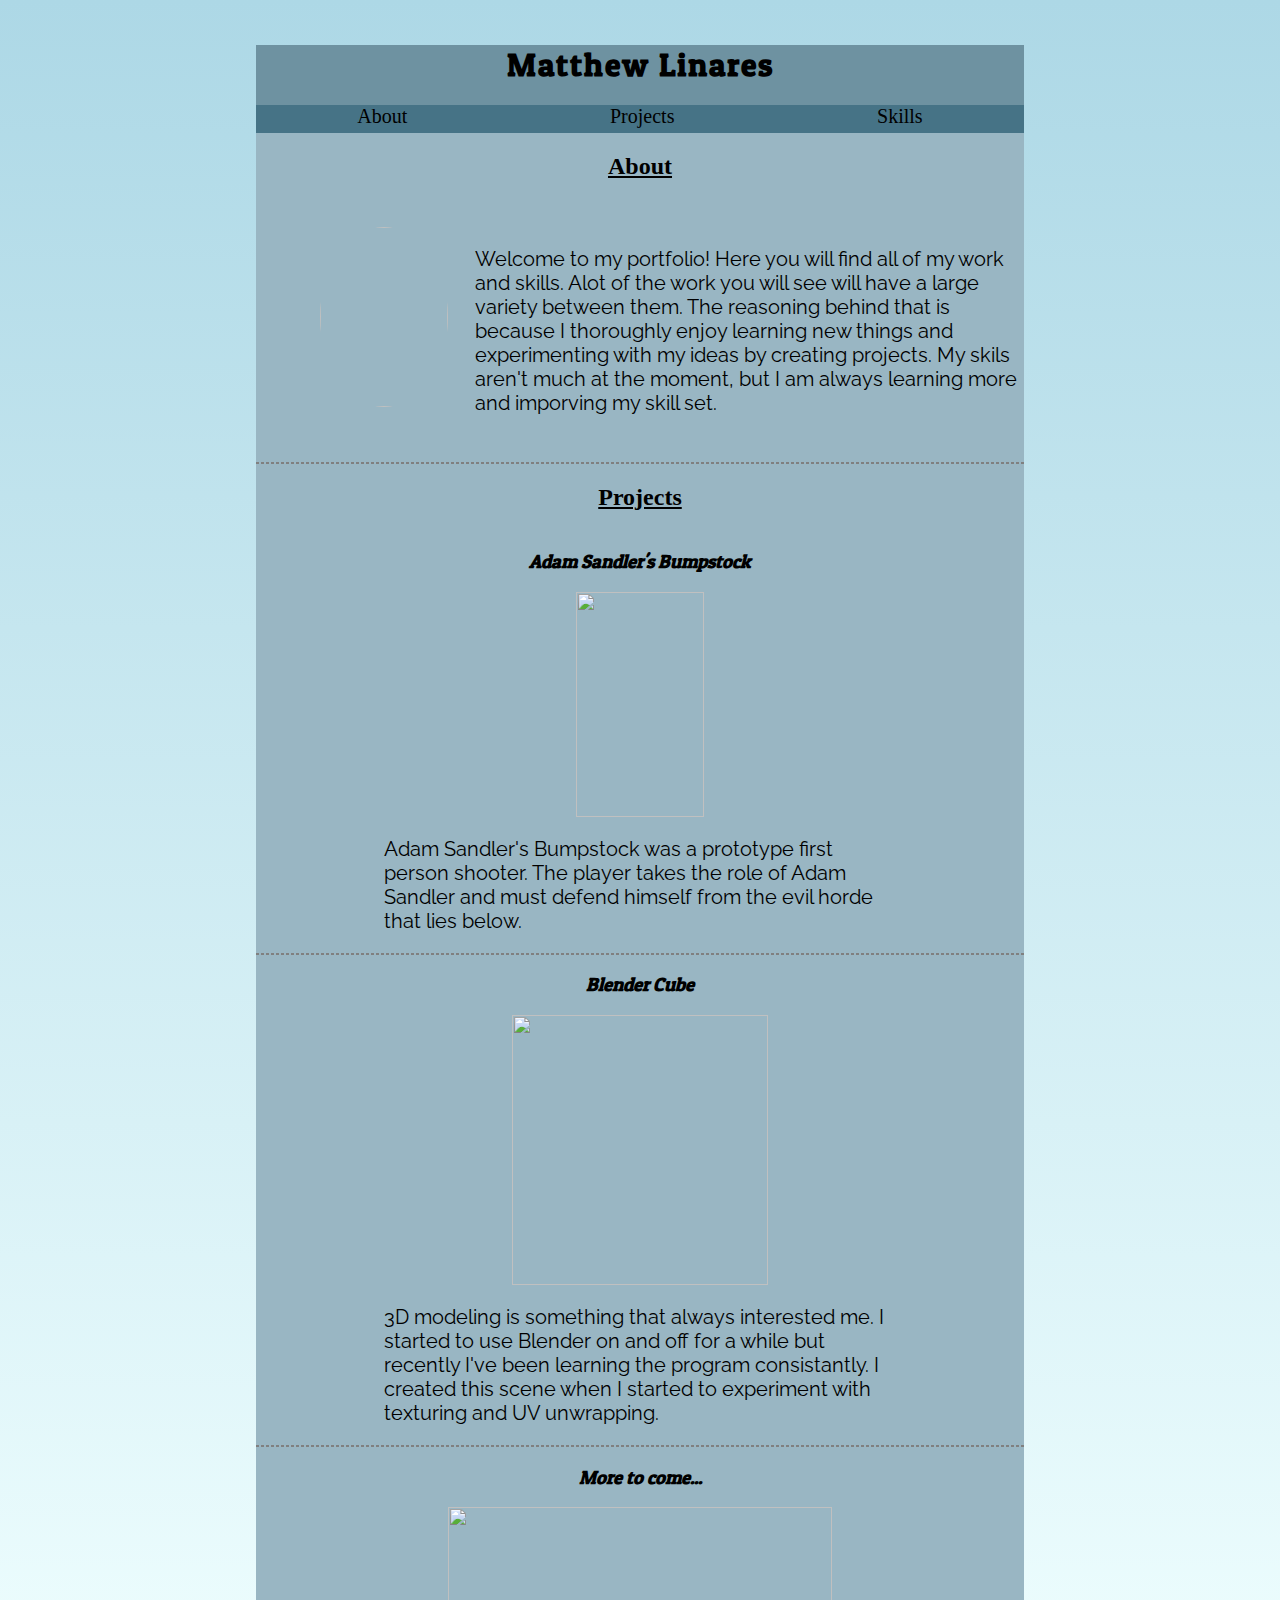
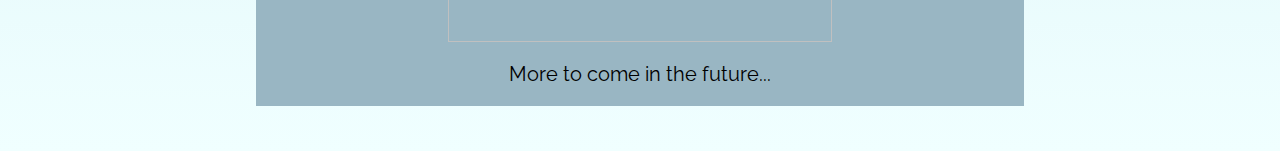
==== index.html @ d34c8ee1 "Add files via upload" ====
<!DOCTYPE HTML>
<html>
    <link rel="stylesheet" href="stylesheet.css" type="text/css">
    <link href="https://fonts.googleapis.com/css?family=Patua+One|Raleway" rel="stylesheet">
    <head>
    </head>
    <body>
    <div style="background-color: #99B6C3">
        <div class ="header">
            <h1>Matthew Linares</h1>
        
        <hr class="hrC">
            </div>
        <ul>
            <li>About</li>
            <li>Projects</li> <!-- Add Dropdown box -->
            <li>Skills</li> <!-- link to skills -->
        </ul>
        <hr class="hrC">
        <h2 style="text-align: center; text-decoration-line: underline">About</h2>
        <div class="about">
            <img class="pic" src="media/Matt.jpg"> 
            <p class="bio">
            Welcome to my portfolio! Here you will find all of my work and skills. Alot of the work you will see will have a large variety between them. The reasoning behind that is because I thoroughly enjoy learning new things and experimenting with my ideas by creating projects. My skils aren't much at the moment, but I am always learning more and imporving my skill set. 
            </p>
        </div>
        <hr class="hrB">
        <div class="projects">
            <h2 style="text-decoration-line: underline">Projects</h2>
            <h3 class="workTitle"><i>Adam Sandler's Bumpstock</i></h3>   
            <img class= "workpic" src="media/ASB.jpg">
            <p class="workBio"> Adam Sandler's Bumpstock was a prototype first person shooter. The player takes the role of Adam Sandler and must defend himself from the evil horde that lies below.</p>
        </div>
        <hr class="hrB">
        <div id="Blender_Cube" class="projects">
            <h3 class="workTitle"><i>Blender Cube</i></h3>
            <img src="media/Lonely_Cube.png" style="width: 20vw; height: 30vh">
            <p class="workBio">3D modeling is something that always interested me. I started to use Blender on and off for a while but recently I've been learning the program consistantly. I created this scene when I started to experiment with texturing and UV unwrapping.</p>      
        </div>
        <hr class="hrB">
        <div class="projects">
            <h3 class="workTitle"><i>More to come...</i></h3>
            <img src="media/kisspng-stock-photography-royalty-free-coming-soon-5ab83d4e5f3889.57896897152202375839.jpg" style="width: 30vw; height: 15vh">
            <p class="workBio">More to come in the future...</p>
        </div>
    </div>
    </body>
</html>
---- stylesheet.css ----
body {
    align-self: center;
    margin: 5vh 20vw 5vh 20vw;
    border: 10px 10px 0px 10px;
    border-style: hidden;
    background-image: linear-gradient(lightblue, azure);
}

.header {
    text-align: center;
    font-family: 'Patua One' , cursive;
    letter-spacing: 2px;
    background-color: #6E92A1;
}

hr {
    border-style: solid;
    border-width: 1.5px;
    margin: 0;
    padding: 0;
}

.hrB {
    border-style: dashed;
    border-width: 1px;
    margin: 0;
    padding: 0;
}

.hrC {
    border-style: hidden;
}

ul {
    list-style-type: none;
    display: flex;
    margin: 0;
    padding: 0;
    justify-content: space-around;
    background-color: #467386;
    
}

li {
    display: inline;
    padding: 0 0 5px;
    font-size: 20px;
    text-align: center;

}

.about {
    display: flex;
    flex-direction: row;
    padding: 3vh 0 3vh 5vw;
    font-family: 'Patua One' , cursive;
}

.bio {
    display: flex;
    vertical-align: top;
    padding-left: 3vh;
    color: black;
    font-size:20px;
    font-family: 'Raleway', sans-serif;
}

.pic {
    width: 10vw;
    height: 20vh;
    border-style: hidden;
    border-radius: 50%;
}

.projects {
    display: flex;
    flex-direction: column;
    align-items: center;
}

.workpic {
    
    width: 10vw;
    height: 25vh;
}

.workTitle {
    font-family: 'Patua One', cursive;
}

.workBio {
    padding: 0 10vw 0 10vw;
    font-size: 20px;
    font-family: 'Raleway', sans-serif;
}

.block {
}
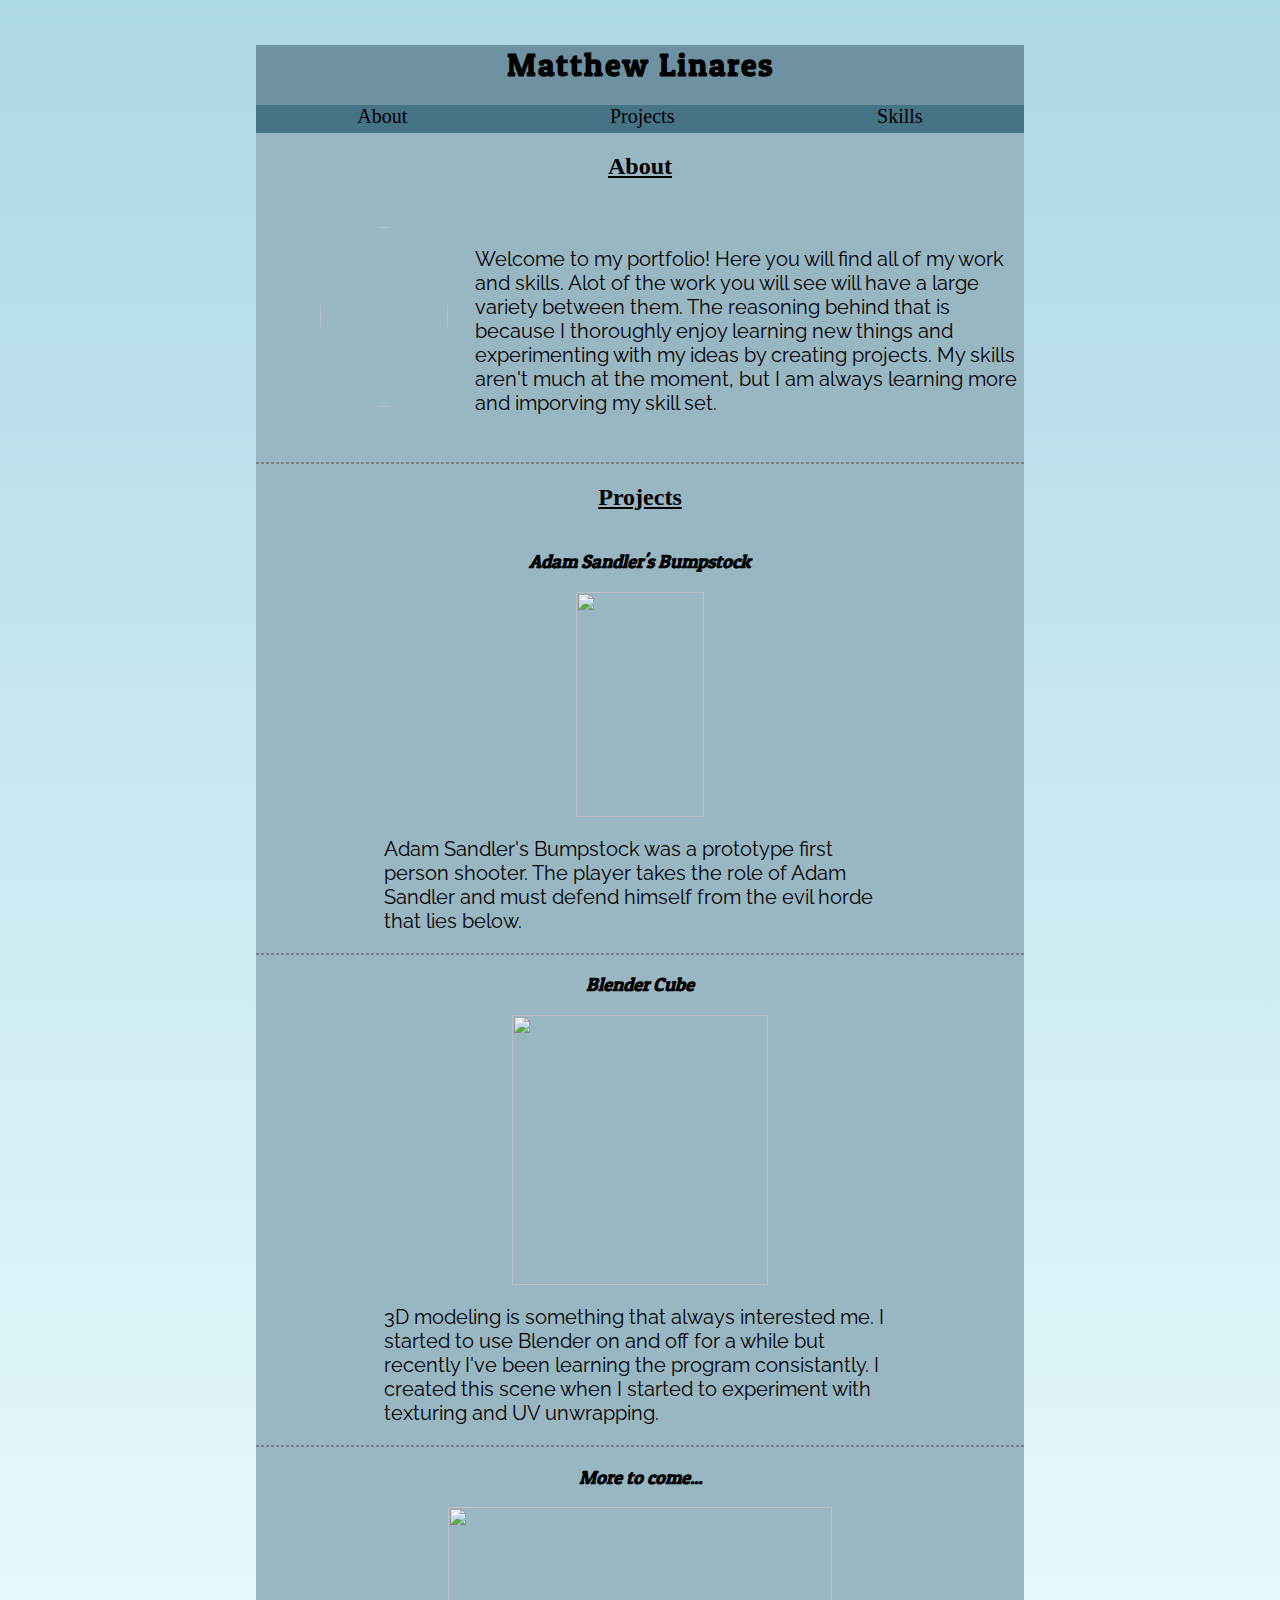
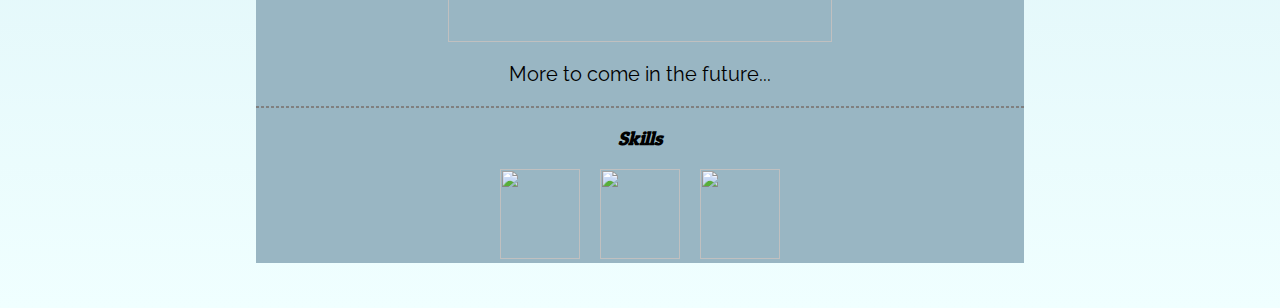
==== commit 552992c3: "Add files via upload" ====
--- a/index.html
+++ b/index.html
@@ -21,7 +21,7 @@
         <div class="about">
             <img class="pic" src="media/Matt.jpg"> 
             <p class="bio">
-            Welcome to my portfolio! Here you will find all of my work and skills. Alot of the work you will see will have a large variety between them. The reasoning behind that is because I thoroughly enjoy learning new things and experimenting with my ideas by creating projects. My skils aren't much at the moment, but I am always learning more and imporving my skill set. 
+            Welcome to my portfolio! Here you will find all of my work and skills. Alot of the work you will see will have a large variety between them. The reasoning behind that is because I thoroughly enjoy learning new things and experimenting with my ideas by creating projects. My skills aren't much at the moment, but I am always learning more and imporving my skill set. 
             </p>
         </div>
         <hr class="hrB">
@@ -43,6 +43,15 @@
             <img src="media/kisspng-stock-photography-royalty-free-coming-soon-5ab83d4e5f3889.57896897152202375839.jpg" style="width: 30vw; height: 15vh">
             <p class="workBio">More to come in the future...</p>
         </div>
+        <hr class="hrB">
+        <div class="skillset"> 
+            <h3 style="text-align: center; font-family: 'Patua One', cursive"><em>Skills</em></h3>
+            <div class="skillsGrid">
+                <div class="HTML"><img src="media/html-5-logo-png-transparent.png" style="width: 80px; height: 90px"></div>
+                <div class="CSS"><img src="media/css-3-logo-png-transparent.png" style="width: 80px; height: 90px"></div>
+                <div class="JS"><img src="media/kisspng-javascript-logo-html-comment-blog-5ae63c23139110.5436874015250381150802.png" style="width: 80px; height: 90px;"></div>
+            </div>
+        </div>
     </div>
     </body>
 </html>--- a/stylesheet.css
+++ b/stylesheet.css
@@ -94,5 +94,24 @@
     font-family: 'Raleway', sans-serif;
 }
 
-.block {
+.skillset {
+
+}
+
+.skillsGrid {
+    display: grid;
+    justify-items: center;
+    justify-content: center;
+    grid-template-columns: repeat(3, 100px);
+}
+
+.HTML {
+
+}
+
+.CSS {
+
+}
+
+.JS {
 }